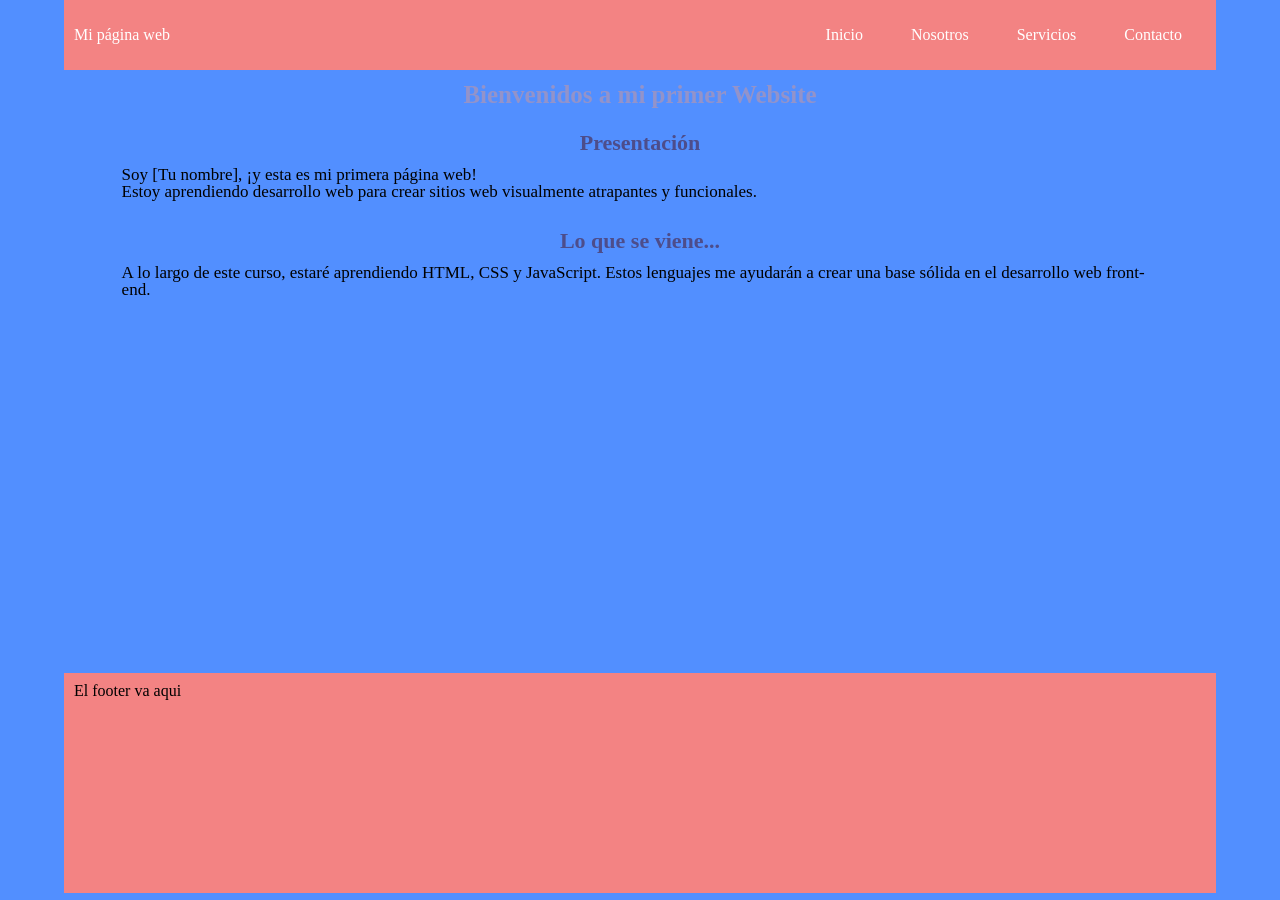
==== index.html @ e69b9036 "primer cambio" ====
<!DOCTYPE html>
<html lang="es">
<head>
  <meta charset="UTF-8">
  <meta http-equiv="X-UA-Compatible" content="IE=edge">
  <meta name="viewport" content="width=device-width, initial-scale=1.0">
  <link rel="stylesheet" href="estilos.css">
  <title>con funcionalidad</title>
</head>
<body>


  <header class="container-nav">
    <nav class="navbar" role="navigation">
      <a href="#" class="brand">Mi página web</a>
      <ul class="nav-links">
        <li><a href="index.html">Inicio</a></li>
        <li><a href="nosotros.html">Nosotros</a></li>
        <li><a href="servicios.html">Servicios</a></li>
        <li><a href="contacto.html">Contacto</a></li>
      </ul>
    </nav>
    <button class="button-menu-toggle">Menu</button>
  </header>

  <main class="cuerpo">
    <h1>Bienvenidos a mi primer Website</h1>
    <section>
      <h2>Presentación</h2>
      <p>Soy [Tu nombre], ¡y esta es mi primera página web! <br> Estoy aprendiendo desarrollo web para crear sitios web visualmente atrapantes y funcionales.</p>
    </section>
    <section>
      <h2>Lo que se viene...</h2>
      <p>
        A lo largo de este curso, estaré aprendiendo HTML, CSS y JavaScript. Estos lenguajes me ayudarán a crear una base
        sólida en el desarrollo web front-end.
      </p>
    </section>

    <div class="iframe">
    
      <iframe width="100%" height="315" src="https://www.youtube.com/embed/rjvDiovGxfY" title="YouTube video player"
        frameborder="0"
        allow="accelerometer; autoplay; clipboard-write; encrypted-media; gyroscope; picture-in-picture; web-share"
        allowfullscreen>
      </iframe>
    
      <iframe
        src="https://www.google.com/maps/embed?pb=!1m18!1m12!1m3!1d2686.668557666046!2d-58.38414532497362!3d-34.60373445749785!2m3!1f0!2f0!3f0!3m2!1i1024!2i768!4f13.1!3m3!1m2!1s0x4aa9f0a6da5edb%3A0x11bead4e234e558b!2sObelisco!5e1!3m2!1ses-419!2sar!4v1685489352585!5m2!1ses-419!2sar"
        width="100%" height="315" style="border:0;" allowfullscreen="" loading="lazy"
        referrerpolicy="no-referrer-when-downgrade">
      </iframe>
    </div>
  </main>

  <footer class="ypie">
    El footer va aqui
  </footer>

  <script src="funcionalidad.js"></script>
</body>
</html>
---- estilos.css ----
/* Reinicio de estilos generales */

html,
body,
div,
span,
applet,
object,
iframe,
h1,
h2,
h3,
h4,
h5,
h6,
p,
blockquote,
pre,
a,
abbr,
acronym,
address,
big,
cite,
code,
del,
dfn,
em,
font,
img,
ins,
kbd,
q,
s,
samp,
small,
strike,
strong,
sub,
sup,
tt,
var,
b,
u,
i,
center,
dl,
dt,
dd,
ol,
ul,
li,
fieldset,
form,
label,
legend,
table,
caption,
tbody,
tfoot,
thead,
tr,
th,
td {
  margin: 0;
  padding: 0;
  border: 0;
  outline: 0;
  font-size: 100%;
  vertical-align: baseline;
  background: transparent;
}

body {
  line-height: 1;
  background-color: rgb(82, 143, 255);
}

ol,
ul {
  list-style: none;
}

blockquote,
q {
  quotes: none;
}

blockquote:before,
blockquote:after,
q:before,
q:after {
  content: '';
  content: none;
}

table {
  border-collapse: collapse;
  border-spacing: 0;
}

.container-nav, .ypie {
  margin: 0 5% 0 5%;
  display: flex;
  padding: 10px;
  height: 50px;
  background-color: rgb(243, 131, 131);
}

.ypie {
  height: 200px;
}


.navbar {
  display: flex;
  justify-content: space-between;
  width: 100%;
}


.brand {
  display: flex;
  align-items: center;
}

h1 {
  font-size: 25px;
  color: rgb(147, 147, 202);
  margin-top: 12px;
  margin-bottom: 25px;
}

h2 {
  font-size: 22px;
  color: rgb(77, 77, 139);
  margin-top: 6px;
  margin-bottom: 12px;
}

.cuerpo {
  margin: 0 5% 30px 5%;
  width: 90%;
  /* background-color: chartreuse; */
}

.cuerpo p {
  font-size: 17px;
  margin: 0 5% 30px 5%;
}

.cuerpo h1, .cuerpo h2, .cuerpo form {
  text-align: center;
}

li>a {
  padding: 8px 24px;
}

.iframe {
  /* background-color: blue; */
  display: grid;
  grid-template-columns: 1fr 1fr;
  width: 100%;
  gap: 0 5%;
}

.iframe iframe{
  border-radius: 10px;
}


li {
  list-style-type: none;
}


a {
  color: white;
  text-decoration:none;
}


.nav-links {
  display: flex;
  align-items: center;
}


.button-menu-toggle {
  display: none;
}

.imagenes_nosotros {
  margin: 0 5% 30px 5%;
  width: 90%;
  display: grid;
  grid-template-columns: 1fr 1fr 1fr;
}

.imagenes_nosotros img{
  width: 100%;
}






@media (max-width: 768px) {
  .column {
    flex: 100%;
  }


  .nav-links {
    display: none;
  }


  .button-menu-toggle {
    display: block;
    background-color: white;
    border:none;
    border-radius: 50px;
    padding: 0 24px;
    font-family: monospace;
    font-weight: bold;
    font-size: 20px;
  }
 
  .nav-links.nav-links-responsive {
    position: absolute;
    display: flex;
    background-color: rgba(230, 24, 24, 0.95);
    width: 100%;
    height: 100%;
    top: 70px;
    left: 0;
    flex-direction: column;
    padding-top: 200px;
    align-items: center;
    gap:70px;
    font-size: 40px;
  }
}
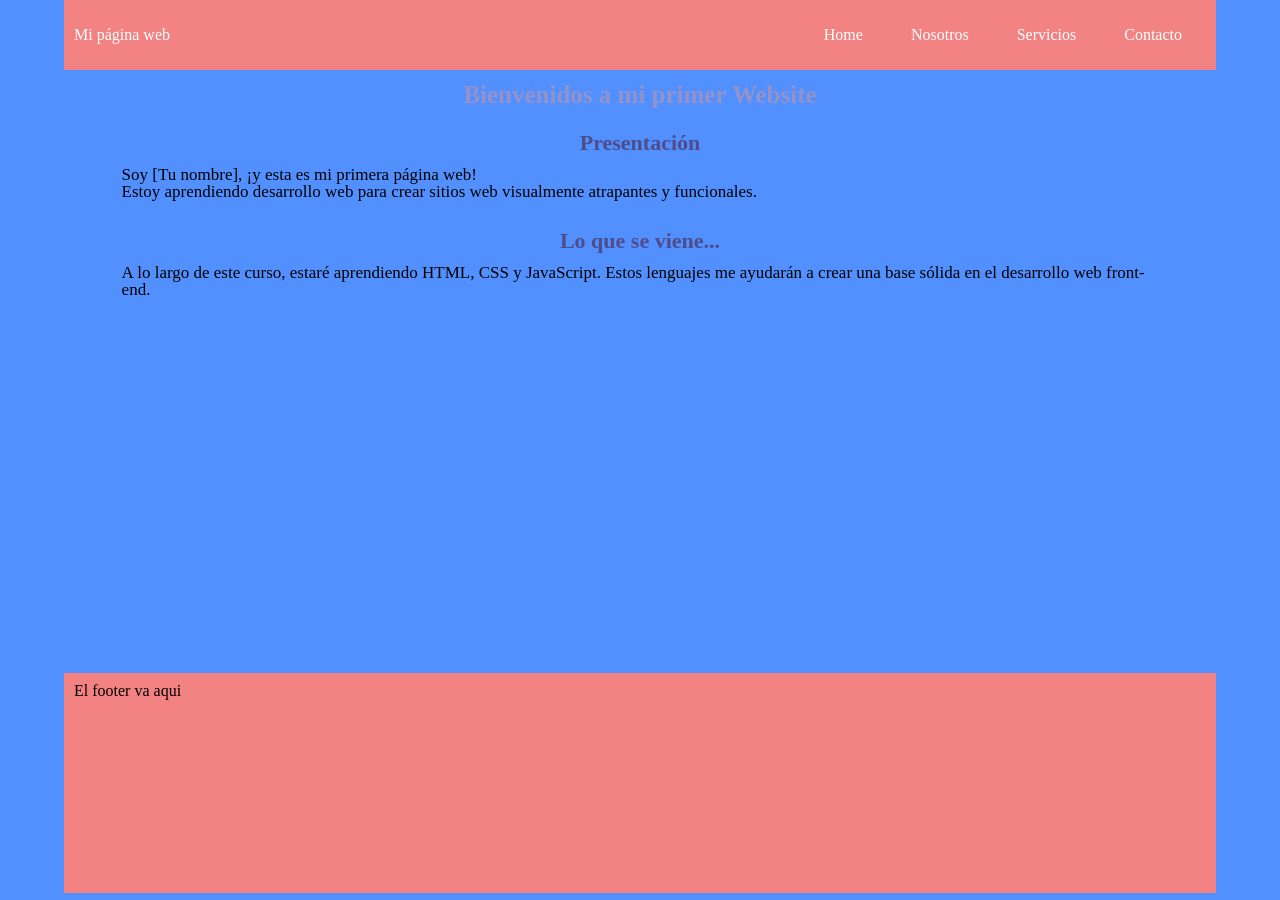
==== commit facbe2cc: "segundo cambio" ====
--- a/index.html
+++ b/index.html
@@ -14,7 +14,7 @@
     <nav class="navbar" role="navigation">
       <a href="#" class="brand">Mi página web</a>
       <ul class="nav-links">
-        <li><a href="index.html">Inicio</a></li>
+        <li><a href="index.html">Home</a></li>
         <li><a href="nosotros.html">Nosotros</a></li>
         <li><a href="servicios.html">Servicios</a></li>
         <li><a href="contacto.html">Contacto</a></li>
--- a/estilos.css
+++ b/estilos.css
@@ -74,7 +74,7 @@
 
 body {
   line-height: 1;
-  background-color: rgb(82, 143, 255);
+  background-color: rgb(82, 144, 255);
 }
 
 ol,
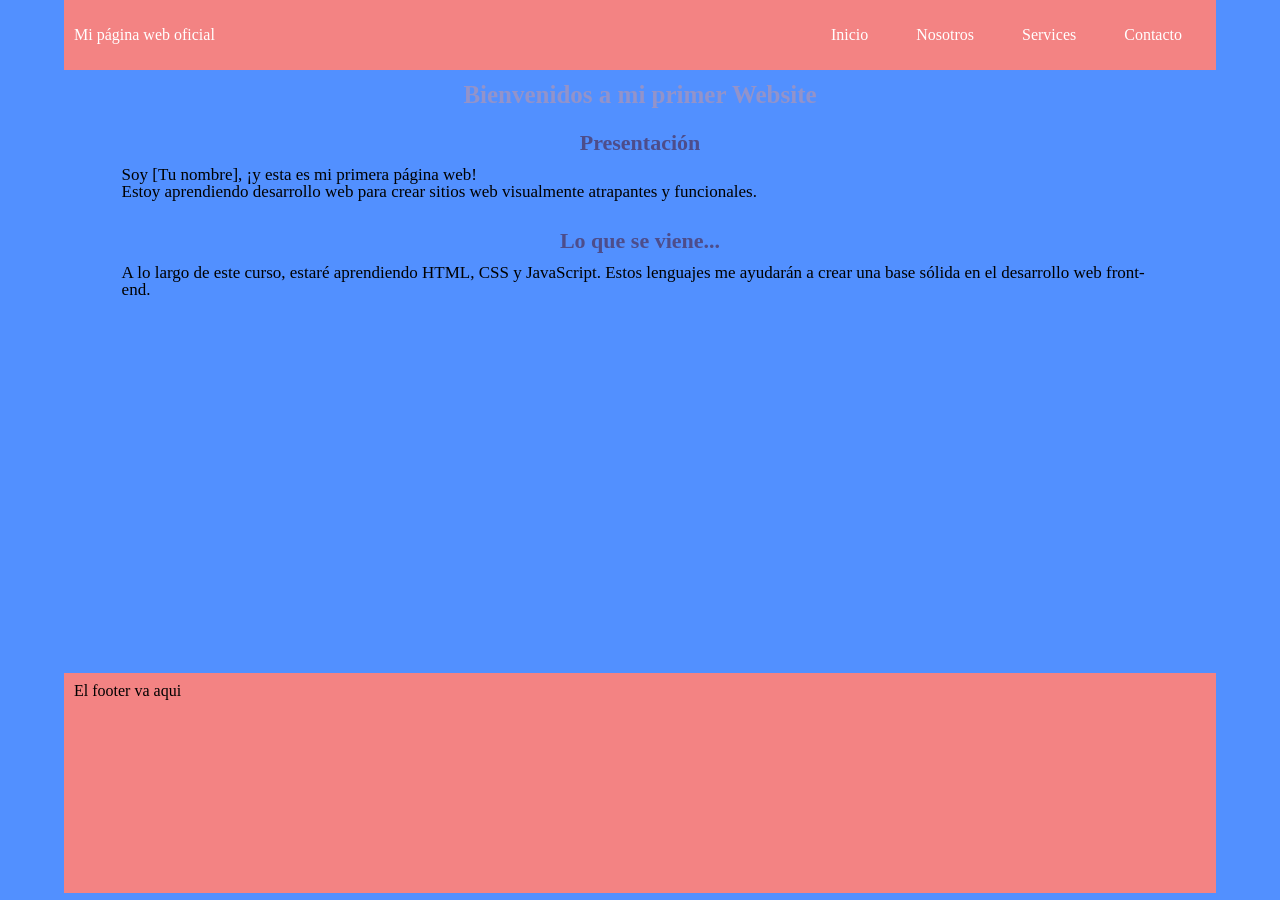
==== commit ae42b170: "tercer cambio" ====
--- a/index.html
+++ b/index.html
@@ -12,11 +12,11 @@
 
   <header class="container-nav">
     <nav class="navbar" role="navigation">
-      <a href="#" class="brand">Mi página web</a>
+      <a href="#" class="brand">Mi página web oficial</a>
       <ul class="nav-links">
-        <li><a href="index.html">Home</a></li>
+        <li><a href="index.html">Inicio</a></li>
         <li><a href="nosotros.html">Nosotros</a></li>
-        <li><a href="servicios.html">Servicios</a></li>
+        <li><a href="servicios.html">Services</a></li>
         <li><a href="contacto.html">Contacto</a></li>
       </ul>
     </nav>
